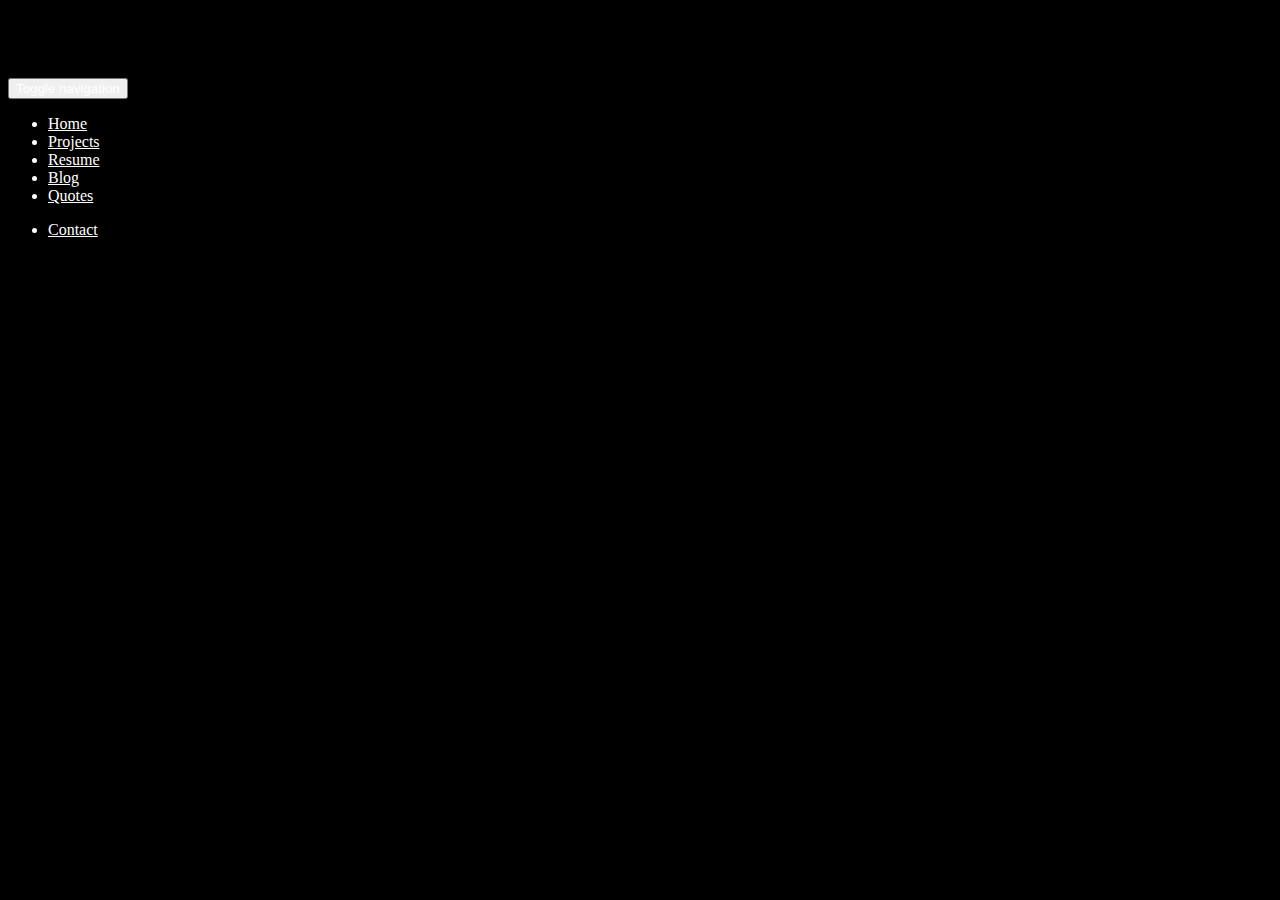
==== blog.html @ 535d0169 "added some description, changed images" ====
<!DOCTYPE html>
<html lang="en">
  <head>
    <meta charset="utf-8">
    <meta http-equiv="X-UA-Compatible" content="IE=edge">
    <meta name="viewport" content="width=device-width, initial-scale=1.0">
    <meta name="description" content="Vipin Sharma personal website.">
    <meta name="author" content="Vipin Sharma">

    <title>Vipin Sharma</title>

    <!-- Bootstrap core CSS -->
    <link href="css/bootstrap.css" rel="stylesheet">
    <!-- local -->
    <link href="css/local.css" rel="stylesheet">

  </head>

  <body>

    <!-- Fixed navbar -->
    <div class="navbar navbar-inverse navbar-fixed-top" role="navigation">
      <div class="container">

        <div class="navbar-header">
          <button type="button" class="navbar-toggle" data-toggle="collapse" data-target=".navbar-collapse">
            <span class="sr-only">Toggle navigation</span>
            <span class="icon-bar"></span>
            <span class="icon-bar"></span>
            <span class="icon-bar"></span>
          </button>
        </div>

        <div class="navbar-collapse collapse">
          <ul class="nav navbar-nav navbar-left">
            <li ><a href="index.html">Home</a></li> <!-- home page  -->
            <li><a href="projects.html">Projects</a></li> <!-- point to projects page which has summary of all my projects. -->
            <li><a href="resume.html">Resume</a></li> <!-- updated resume -->
            <li class="active"><a href="blog.html">Blog</a></li> <!-- link to wordpress blog -->
            <li><a href="quotes.html">Quotes</a></li> <!-- some inspiration quoates -->
          </ul>
          <ul class="nav navbar-nav navbar-right">
            <li><a href="contact.html">Contact</a></li> <!-- contact information email, linked in, twitter, etc-->
          </ul>
        </div><!--/.nav-collapse -->
        
      </div>
    </div>

    <!-- Bootstrap core JavaScript
    ================================================== -->
    <!-- Placed at the end of the document so the pages load faster -->
    <script src="https://code.jquery.com/jquery-1.10.2.min.js"></script>
    <script src="js/bootstrap.min.js"></script>
  </body>
</html>
---- css/local.css ----
* {
    color: white;
}

body {
    background-color: rgb(0,0,0);
    padding-top: 70px;
}

.navbar-fixed-top {
    background-color: rgb(0,0,0);
}

.index_main .jumbotron {
    background-image: url("../img/jumbo.jpg");
    background-size: cover;
    height: 400px;
    background-repeat: no-repeat;
    background-size: cover;
}

.jumbotron h1 {
    text-align: center;
    margin-top: 50px;
}

p{
    font-size: 22px;
}

#contact_page h1 {
    text-align: center;
}
#contact_page img {
    display:block;
    margin-left:auto;
    margin-right:auto;
}
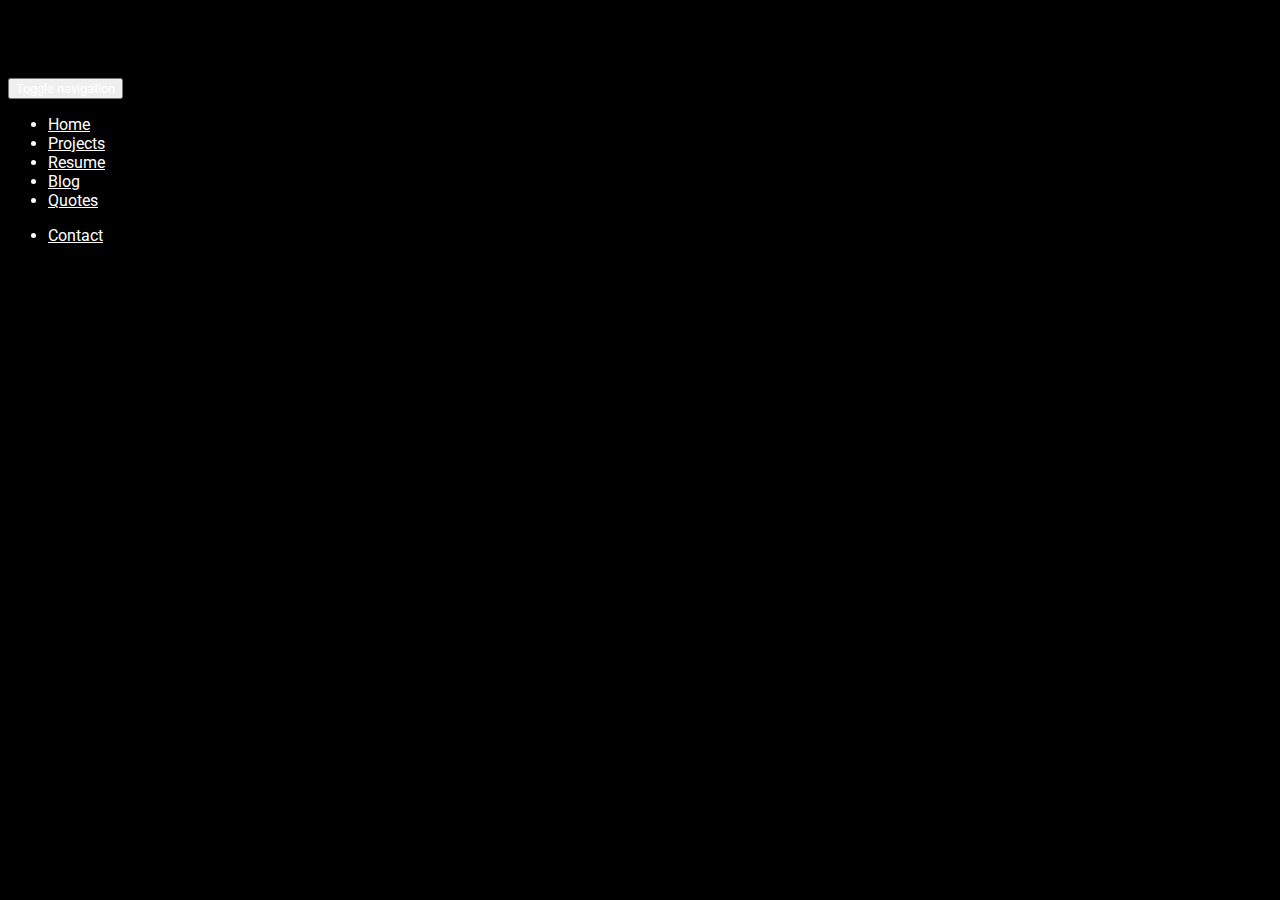
==== commit 49987df1: "Merge branch 'development'" ====
--- a/blog.html
+++ b/blog.html
@@ -13,6 +13,7 @@
     <link href="css/bootstrap.css" rel="stylesheet">
     <!-- local -->
     <link href="css/local.css" rel="stylesheet">
+    <link href='https://fonts.googleapis.com/css?family=Roboto' rel='stylesheet' type='text/css'>
 
   </head>
 
--- a/css/local.css
+++ b/css/local.css
@@ -1,5 +1,6 @@
-* {
+*, h1, h3, p{
     color: white;
+    font-family: 'Roboto', sans-serif;
 }
 
 body {
@@ -7,11 +8,17 @@
     padding-top: 70px;
 }
 
+p{
+    font-size: 18px;
+    color: #D8D8D8;
+    text-align: justify;
+}
+
 .navbar-fixed-top {
     background-color: rgb(0,0,0);
 }
 
-.index_main .jumbotron {
+#index_page .jumbotron {
     background-image: url("../img/jumbo.jpg");
     background-size: cover;
     height: 400px;
@@ -19,22 +26,20 @@
     background-size: cover;
 }
 
-.jumbotron h1 {
-    text-align: center;
-    margin-top: 50px;
-}
-
-p{
-    font-size: 22px;
-}
 
 #contact_page h1 {
     text-align: center;
+    color: #00CC00;
 }
+
 #contact_page img {
     display:block;
     margin-left:auto;
     margin-right:auto;
 }
 
+#projects_page h3 {
+    color: #00CC00;
 
+}
+
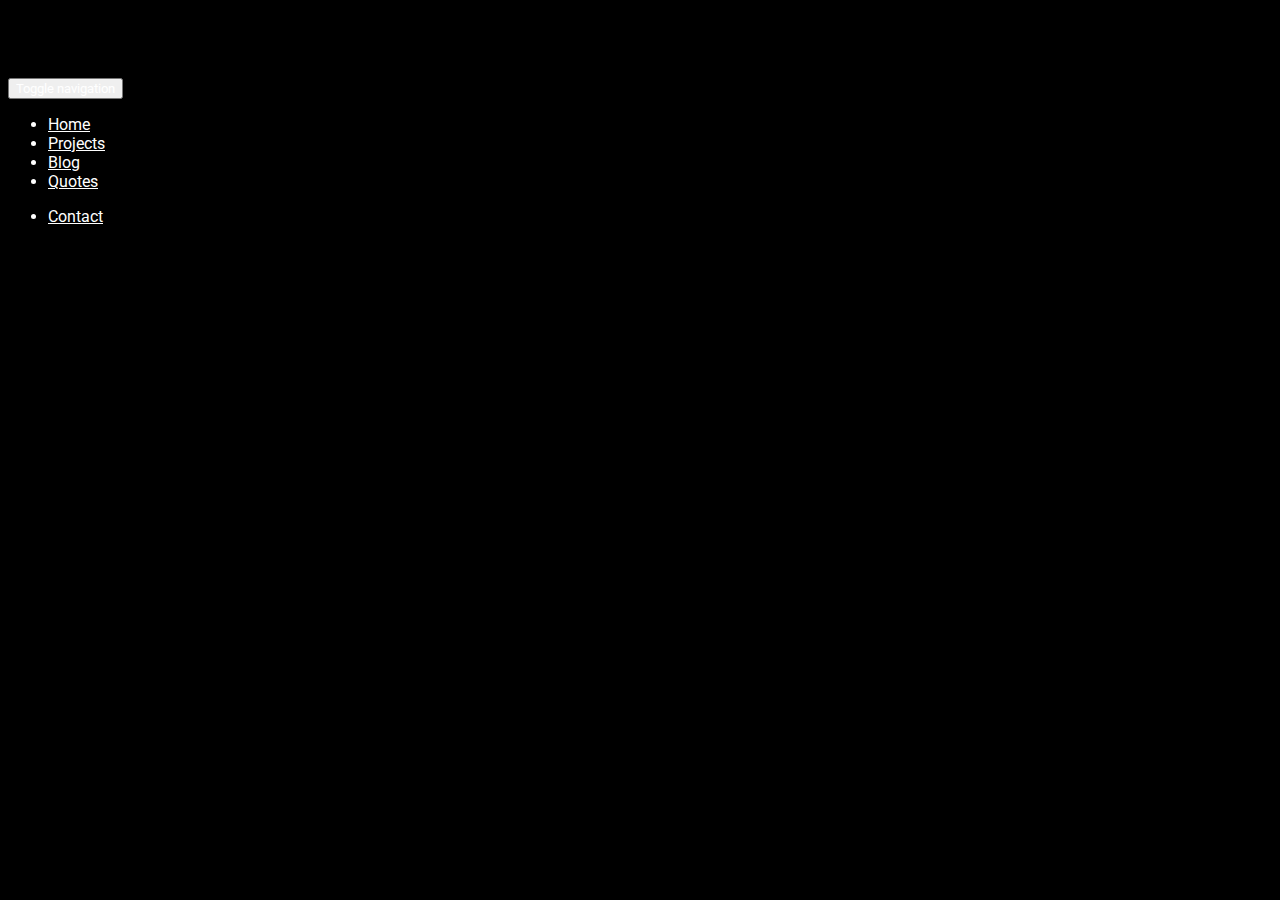
==== commit a023488a: "removed spelling mistakes" ====
--- a/blog.html
+++ b/blog.html
@@ -36,7 +36,6 @@
           <ul class="nav navbar-nav navbar-left">
             <li ><a href="index.html">Home</a></li> <!-- home page  -->
             <li><a href="projects.html">Projects</a></li> <!-- point to projects page which has summary of all my projects. -->
-            <li><a href="resume.html">Resume</a></li> <!-- updated resume -->
             <li class="active"><a href="blog.html">Blog</a></li> <!-- link to wordpress blog -->
             <li><a href="quotes.html">Quotes</a></li> <!-- some inspiration quoates -->
           </ul>
--- a/css/local.css
+++ b/css/local.css
@@ -1,4 +1,4 @@
-*, h1, h3, p{
+*, h1, h2, h3, h4, h5, h6, p{
     color: white;
     font-family: 'Roboto', sans-serif;
 }
@@ -19,13 +19,16 @@
 }
 
 #index_page .jumbotron {
-    background-image: url("../img/jumbo.jpg");
+    background-color: black;
     background-size: cover;
-    height: 400px;
+    height: 300px;
     background-repeat: no-repeat;
     background-size: cover;
 }
 
+#index_page h1, h3 {
+    color: #00CC00;
+}
 
 #contact_page h1 {
     text-align: center;
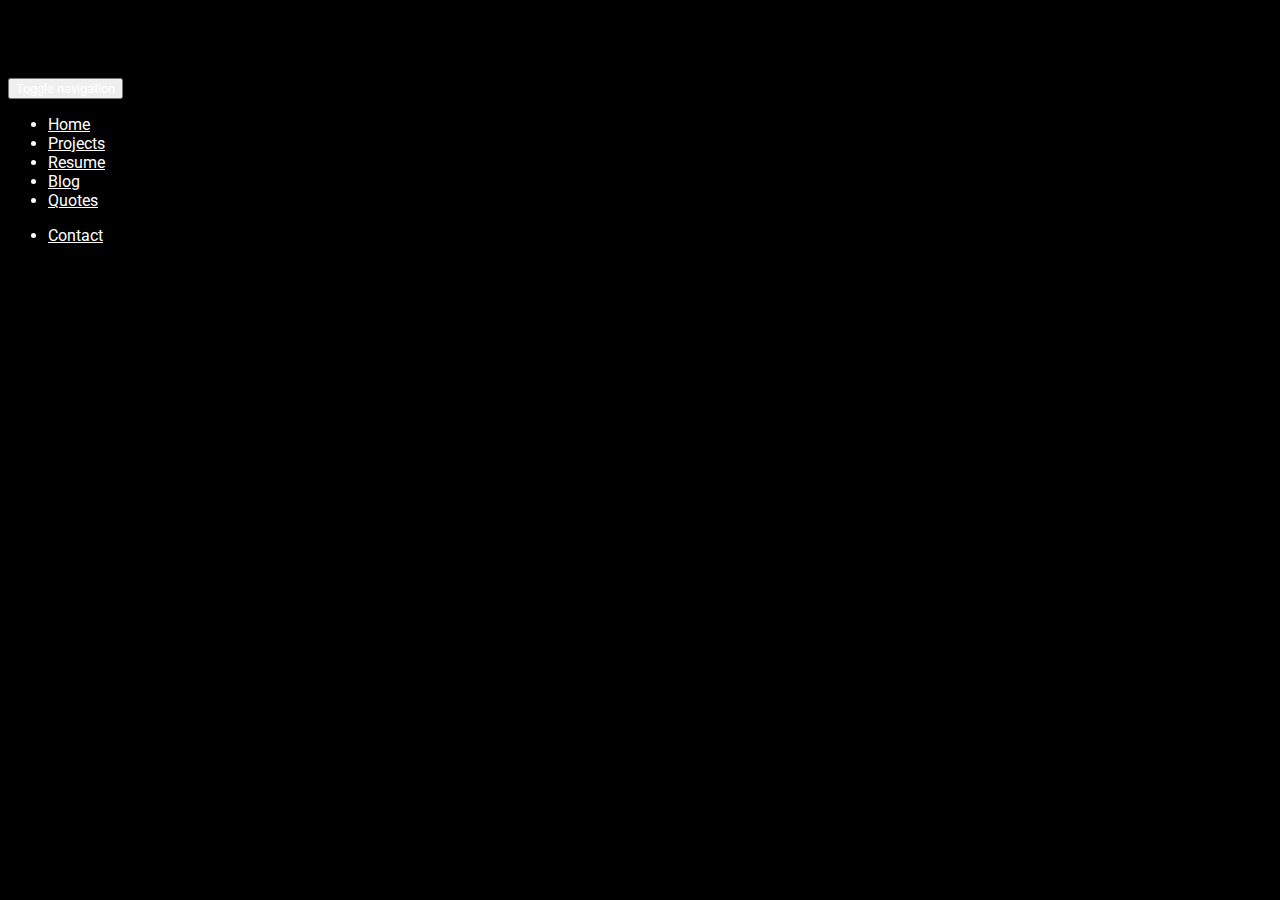
==== commit b50e1160: "Adding resume to website" ====
--- a/blog.html
+++ b/blog.html
@@ -36,6 +36,7 @@
           <ul class="nav navbar-nav navbar-left">
             <li ><a href="index.html">Home</a></li> <!-- home page  -->
             <li><a href="projects.html">Projects</a></li> <!-- point to projects page which has summary of all my projects. -->
+            <li><a href="resume.pdf">Resume</a></li> <!-- point to projects page which has summary of all my projects. -->
             <li class="active"><a href="blog.html">Blog</a></li> <!-- link to wordpress blog -->
             <li><a href="quotes.html">Quotes</a></li> <!-- some inspiration quoates -->
           </ul>
--- a/css/local.css
+++ b/css/local.css
@@ -26,7 +26,7 @@
     background-size: cover;
 }
 
-#index_page h1, h3 {
+#index_page h1, h4 {
     color: #00CC00;
 }
 
@@ -46,3 +46,6 @@
 
 }
 
+#quotes_page h3 {
+    color: #00CC00;
+}
